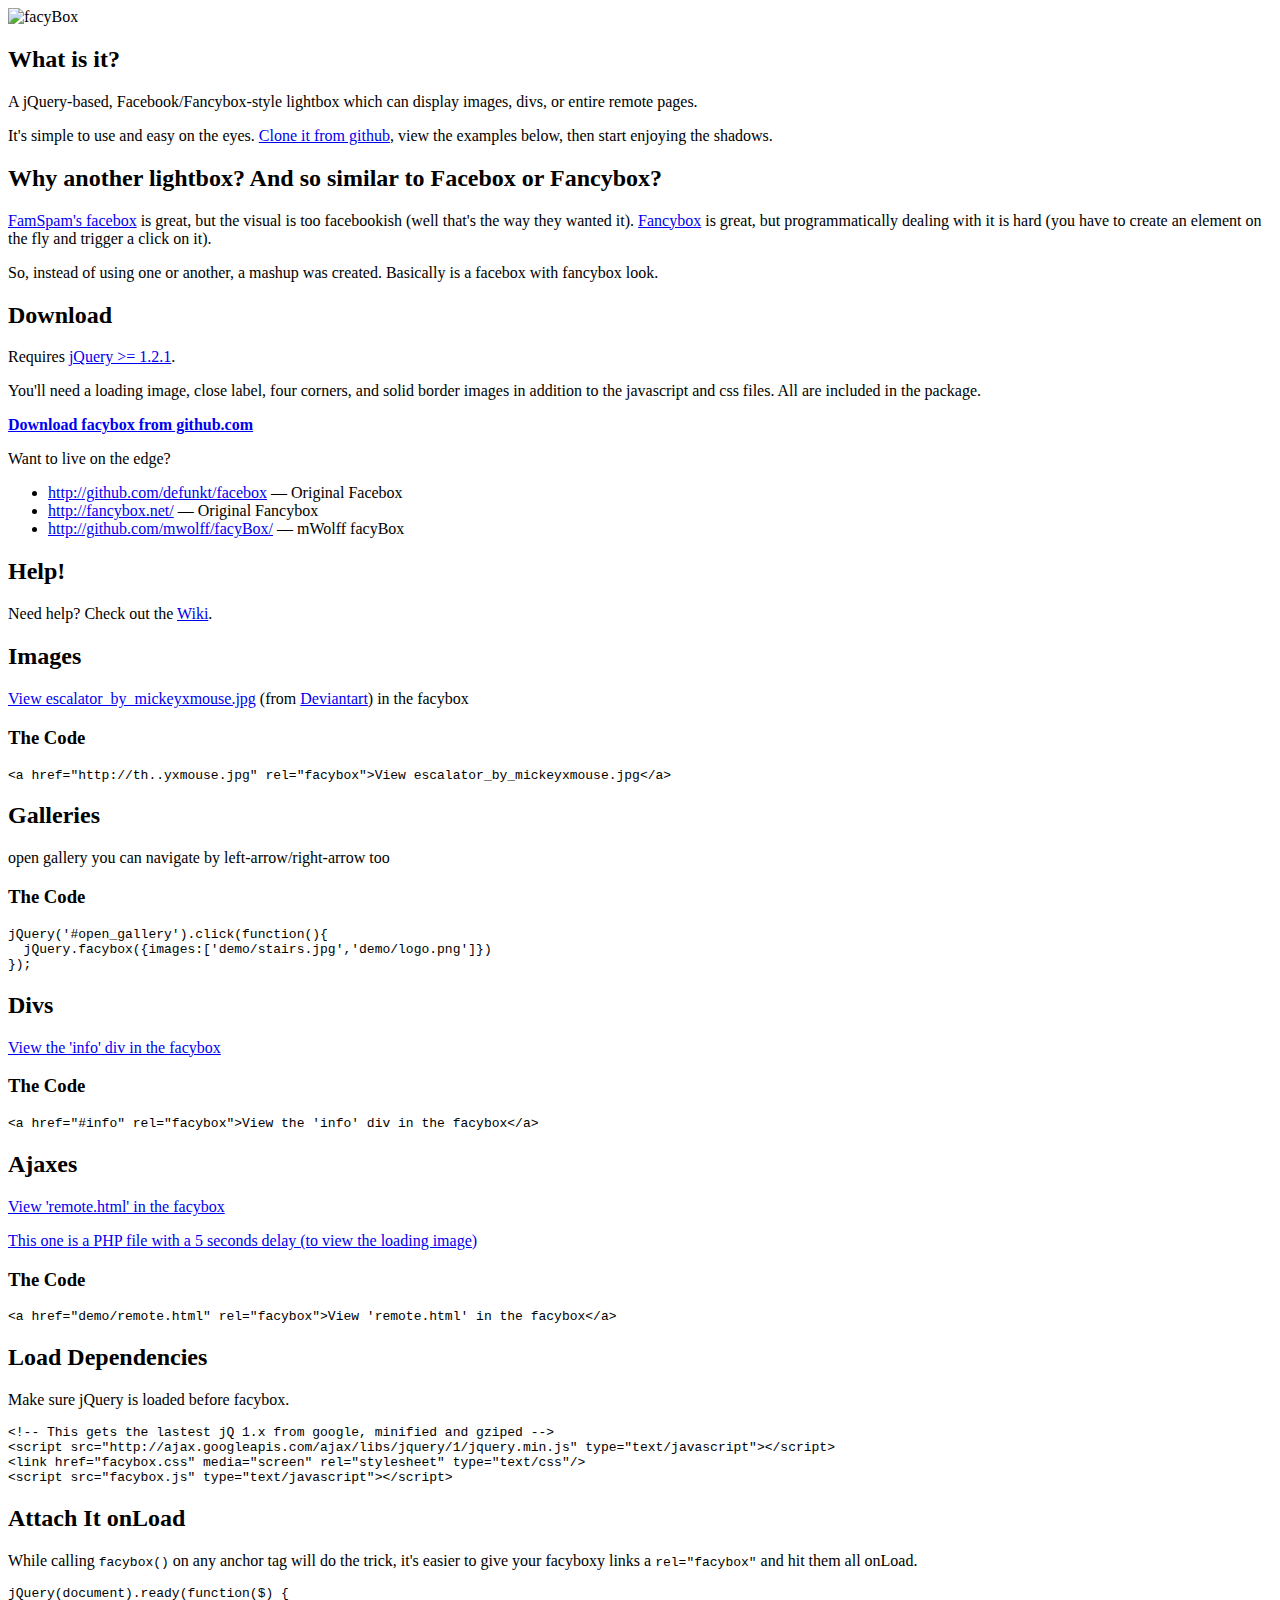
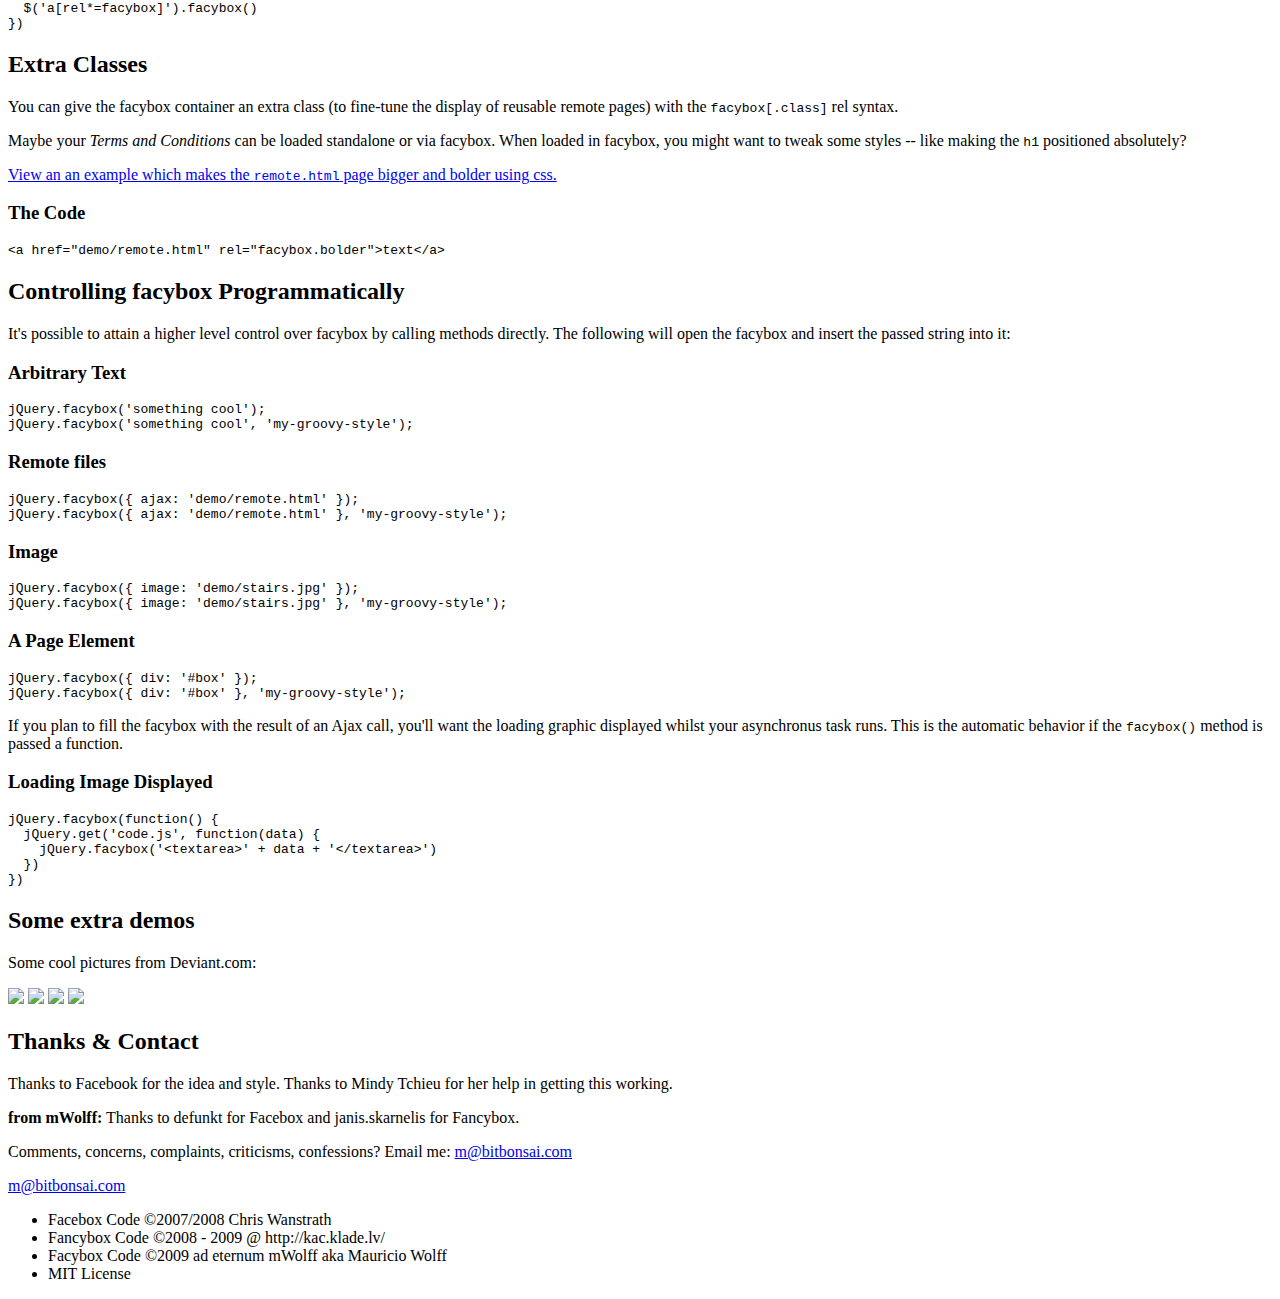
==== index.html @ 28ebacdb "Merged gcnovus external images css and spelling fixes" ====
<!DOCTYPE html PUBLIC "-//W3C//DTD XHTML 1.0 Transitional//EN"
  "http://www.w3.org/TR/xhtml1/DTD/xhtml1-transitional.dtd">

<html xmlns="http://www.w3.org/1999/xhtml" xml:lang="en" lang="en">
<head>
  <meta http-equiv="Content-Type" content="text/html; charset=utf-8"/>
  <title>facybox 1.0</title>
  <link href="facybox.css" media="screen" rel="stylesheet" type="text/css" />
  <link href="demo/faceplant.css" media="screen" rel="stylesheet" type="text/css" />
  
  <!-- always get the last jquery version -->
  <script src="http://ajax.googleapis.com/ajax/libs/jquery/1/jquery.min.js" type="text/javascript"></script>
  <script src="facybox.js" type="text/javascript"></script>
  <script type="text/javascript">
    jQuery(document).ready(function($) {
      $('a[rel*=facybox]').facybox({
        // noAutoload: true
      });
    });
  </script>
</head>

<body>
  <div id="main">
    <div id="shadow">
      <div id="content">
        <div id="logo">
        <img src="demo/logo-facybox.png" width="264" height="90" alt="facyBox" >
        </div>

        <div class="example">
          <h2>What is it?</h2>
          <p> 
            A jQuery-based, Facebook/Fancybox-style lightbox which can display images, divs, or entire remote pages.  
          </p> 

          <p> 
            It's simple to use and easy on the eyes.  <a href="http://github.com/mwolff/facyBox/">Clone it from github</a>, view the examples below, then start enjoying the shadows.
          </p>

        </div>

        <div class="example">
          <h2>Why another lightbox? And so similar to Facebox or Fancybox?</h2>
          <p>
            <a href="http://famspam.com/facebox">FamSpam's facebox</a> is great, but the visual is too facebookish (well that's the way they wanted it).
            <a href="http://fancybox.net">Fancybox</a> is great, but programmatically dealing with it is hard (you have to create an element on the fly and trigger a click on it).
          </p>
          <p>
            So, instead of using one or another, a mashup was created. Basically is a facebox with fancybox look.
          </p>
        </div>

        <div class="example">
          <h2>Download</h2>

          <p>Requires <a href="http://jquery.com">jQuery >= 1.2.1</a>.</p>
          <p>
            You'll need a loading image, close label, four corners, and solid border images in addition to the javascript and css files.  All are included
            in the package.
          </p>
          <p>
            <strong><a href="http://github.com/mwolff/facyBox/">Download facybox from github.com</a></strong>
          </p>

          <p> 
            Want to live on the edge?
            <ul>
                <li><a href="http://github.com/defunkt/facebox">http://github.com/defunkt/facebox</a> &mdash; Original Facebox </li>
                <li><a href="http://fancybox.net/">http://fancybox.net/</a> &mdash; Original Fancybox</li>
                <li><a href="http://github.com/mwolff/facyBox/" title="mwolff's facyBox - GitHub">http://github.com/mwolff/facyBox/</a> &mdash; mWolff facyBox</li>
            </ul>
          </p>
        </div>


        <div class="example">
          <h2>Help!</h2>

          <p> Need help?  Check out the <a href="http://wiki.github.com/mwolff/facybox">Wiki</a>.</p>
        </div>

        <div class="example">
          <h2>Images</h2>

          <p> <a href="http://th03.deviantart.net/fs39/300W/i/2008/350/4/9/escalator_by_mickeyxmouse.jpg" rel="facybox">View escalator_by_mickeyxmouse.jpg</a> (from <a href="http://mickeyxmouse.deviantart.com/art/escalator-106463182">Deviantart</a>) in the facybox </p>

          <div class="code">
            <h3>The Code</h3>
            <code>
                &lt;a href=&quot;http://th..yxmouse.jpg&quot; rel=&quot;facybox&quot;&gt;View escalator_by_mickeyxmouse.jpg&lt;/a&gt;
            </code>
          </div>
        </div>

        <div class="example">
          <h2>Galleries</h2>

          <p>
            <a style="cursor: pointer" id="open_gallery">open gallery</a>
            you can navigate by left-arrow/right-arrow too
          </p>
          <script>
            jQuery('#open_gallery').click(function(){
              jQuery.facybox({images:['http://th01.deviantart.net/fs50/300W/f/2009/257/7/f/Vintage_by_ValentinaKallias.jpg','http://th07.deviantart.net/fs51/300W/f/2009/257/c/0/c0a43b00118655bd2804bc931589a47f.jpg', 'http://th03.deviantart.net/fs50/300W/f/2009/257/d/6/Lost_room_by_fogke.jpg']})
            });
          </script>
          <div class="code">
            <h3>The Code</h3>
            <code>
            <pre>
jQuery('#open_gallery').click(function(){
  jQuery.facybox({images:['demo/stairs.jpg','demo/logo.png']})
});            </pre>
            </code>
          </div>
        </div>

        <div class="example">
          <h2>Divs</h2>

          <p> <a href="#info" rel="facybox">View the 'info' div in the facybox</a> </p>

          <div class="code">
            <h3>The Code</h3>
            <code>&lt;a href="#info" rel="facybox"&gt;View the 'info' div in the facybox&lt;/a&gt;</code>
          </div>
        </div>

        <div class="example">
          <h2>Ajaxes</h2>

          <p> <a href="demo/remote.html" rel="facybox">View 'remote.html' in the facybox</a> </p>
          <p> <a href="demo/del.php" rel="facybox">This one is a PHP file with a 5 seconds delay (to view the loading image)</a> </p>

          <div class="code">
            <h3>The Code</h3>
            <code>&lt;a href="demo/remote.html" rel="facybox"&gt;View 'remote.html' in the facybox&lt;/a&gt;</code>
          </div>
        </div>

        <div class="example">
          <h2>Load Dependencies</h2>

          <p>Make sure jQuery is loaded before facybox.</p>

          <div class="code">
            <code style="white-space: nowrap">
                &lt;!-- This gets the lastest jQ 1.x from google, minified and gziped --&gt;<br />
                &lt;script src=&quot;http://ajax.googleapis.com/ajax/libs/jquery/1/jquery.min.js&quot; type=&quot;text/javascript&quot;&gt;&lt;/script&gt;<br />
                &lt;link href="facybox.css" media="screen" rel="stylesheet" type="text/css"/&gt;<br/>
                &lt;script src="facybox.js" type="text/javascript"&gt;&lt;/script&gt;
            </code>
          </div>
        </div>

        <div class="example">
          <h2>Attach It onLoad</h2>

          <p>While calling <code>facybox()</code> on any anchor tag will do the trick, it's easier to give your facyboxy links a <code>rel="facybox"</code> and hit them all onLoad.</p>

          <div class="code">
            <code>
              jQuery(document).ready(function($) {<br/>
                &nbsp;&nbsp;$('a[rel*=facybox]').facybox() <br/>
              })
            </code>
          </div>
        </div>

        <div class="example">
          <h2>Extra Classes</h2>
          <p> 
            You can give the facybox container an extra class (to fine-tune the display of reusable remote pages)
            with the <code>facybox[.class]</code> rel syntax.
          </p>
          <p>
            Maybe your <i>Terms and Conditions</i> can be loaded standalone or via facybox.  When loaded in facybox, 
            you might want to tweak some styles -- like making the <code>h1</code> positioned absolutely?
          </p>
          <p>
            <a href="demo/remote.html" rel="facybox.bolder">
              View an an example which makes the <code>remote.html</code> page bigger and bolder using css.
            </a>
          </p>

          <div class="code">
            <h3>The Code</h3>
            <code>&lt;a href="demo/remote.html" rel="facybox.bolder"&gt;text&lt;/a&gt;</code>
          </div>
        </div>

        <div class="example">
          <h2>Controlling facybox Programmatically</h2>
          <p> 
            It's possible to attain a higher level control over facybox by calling methods directly.
            The following will open the facybox and insert the passed string into it:
          </p>

          <div class="code">
            <h3>Arbitrary Text</h3>
            <code>
				jQuery.facybox('something cool');<br/>
            	jQuery.facybox('something cool', 'my-groovy-style');
			</code>
			<h3>Remote files</h3>
            <code>
				jQuery.facybox({ ajax: 'demo/remote.html' });<br/>
				jQuery.facybox({ ajax: 'demo/remote.html' }, 'my-groovy-style');
			</code>
			<h3>Image</h3>
            <code>
			    jQuery.facybox({ image: 'demo/stairs.jpg' });<br/>
			    jQuery.facybox({ image: 'demo/stairs.jpg' }, 'my-groovy-style');
			</code>
			<h3>A Page Element</h3>
            <code>
			    jQuery.facybox({ div: '#box' });<br/>
			    jQuery.facybox({ div: '#box' }, 'my-groovy-style');
			</code>
          </div>

          <p>
            If you plan to fill the facybox with the result of an Ajax call, you'll want the loading graphic
            displayed whilst your asynchronus task runs.  This is the automatic behavior if the <code>facybox()</code>
            method is passed a function.
          </p>

          <div class="code">
            <h3>Loading Image Displayed</h3>
            <code>
              jQuery.facybox(function() { <br/>
                &nbsp;&nbsp;jQuery.get('code.js', function(data) {<br/>
                  &nbsp;&nbsp;&nbsp;&nbsp;jQuery.facybox('&lt;textarea&gt;' + data + '&lt;/textarea&gt;')<br/>
                &nbsp;&nbsp;})<br/>
              })
            </code>
          </div>
        </div>

        <div class="example">
          <h2>Some extra demos</h2>
          <p>Some cool pictures from Deviant.com:</p>
          <div id="screenshots">
            <a href="http://th05.deviantart.net/fs50/300W/f/2009/257/9/5/Alice_cards_by_Sugarock99.jpg" rel="facybox"><img src="http://th05.deviantart.net/fs50/150/f/2009/257/9/5/Alice_cards_by_Sugarock99.jpg"></a>
            <a href="http://th01.deviantart.net/fs50/300W/f/2009/257/7/f/Vintage_by_ValentinaKallias.jpg" rel="facybox"><img src="http://th01.deviantart.net/fs50/150/f/2009/257/7/f/Vintage_by_ValentinaKallias.jpg"></a>
            <a href="http://th07.deviantart.net/fs51/300W/f/2009/257/c/0/c0a43b00118655bd2804bc931589a47f.jpg" rel="facybox"><img src="http://th07.deviantart.net/fs51/150/f/2009/257/c/0/c0a43b00118655bd2804bc931589a47f.jpg"></a>
            <a href="http://th03.deviantart.net/fs50/300W/f/2009/257/d/6/Lost_room_by_fogke.jpg" rel="facybox"><img src="http://th03.deviantart.net/fs50/150/f/2009/257/d/6/Lost_room_by_fogke.jpg"></a>
          </div>
        </div>

        <div class="example">
          <h2>Thanks <span class="amp">&amp;</span> Contact</h2>
          <p> 
            Thanks to Facebook for the idea and style.  Thanks to Mindy Tchieu for her help in getting this working.
          </p>
          <p> <strong>from mWolff:</strong> Thanks to defunkt for Facebox and janis.skarnelis for Fancybox.</p>
          <p>
            Comments, concerns, complaints, criticisms, confessions?  Email me: <script type="text/javascript">document.write(
"<n uers=\"znvygb:z\100ovgobafnv\056pbz\">z\100ovgobafnv\056pbz<\057n>".replace(/[a-zA-Z]/g, function(c){return String.fromCharCode((c<="Z"?90:122)>=(c=c.charCodeAt(0)+13)?c:c-26);}));
</script>
        </div>
      </div>
    </div>

    <div id="footer">
      <p class="right">
          <script type="text/javascript">document.write(
"<n uers=\"znvygb:z\100ovgobafnv\056pbz\">z\100ovgobafnv\056pbz<\057n>".replace(/[a-zA-Z]/g, function(c){return String.fromCharCode((c<="Z"?90:122)>=(c=c.charCodeAt(0)+13)?c:c-26);}));
</script>
      </p>

      <ul>
        <li> Facebox Code &copy;2007/2008 Chris Wanstrath </li>
        <li> Fancybox Code &copy;2008 - 2009 @ http://kac.klade.lv/</li>
        <li> Facybox Code &copy;2009 ad eternum mWolff aka Mauricio Wolff</li>
        <li>MIT License</li>
      </ul>
    </div>
  </div>

  <div id="info" style="display:none;">
    <p> Hey, I'm the 'info' div! </p>
    <p> I look like this: </p>
    <code> 
      &lt;div id="info" style="display:none;"&gt; <br/>
        &nbsp;&nbsp;text<br/>
      &lt;/div&gt;
    </code>
  </div>
<script type="text/javascript">
var gaJsHost = (("https:" == document.location.protocol) ? "https://ssl." : "http://www.");
document.write(unescape("%3Cscript src='" + gaJsHost + "google-analytics.com/ga.js' type='text/javascript'%3E%3C/script%3E"));
</script>
<script type="text/javascript">
try {
var pageTracker = _gat._getTracker("UA-10638205-1");
pageTracker._trackPageview();
} catch(err) {}</script>
</body>
</html>
---- facybox.css ----
@import "./facybox_urls.css";

#facybox {
	position: absolute;
	top: 0;
	left: 0;
	margin: -20px 0 0 -20px;
	z-index: 100;
	text-align: left;
	padding: 18px;
	min-width: 40px;
	min-height: 40px;
}
#facybox .w,  #facybox .e, #facybox  .nw,
#facybox .ne, #facybox .sw, #facybox .se {
	min-height: 18px;
	min-width: 13px;
}
#facybox .n, #facybox .s {
	background-repeat: repeat-x;
	height: 18px;
}
#facybox .w, #facybox .e {
	background-repeat: repeat-y;
}

#facybox .nw, #facybox .ne, #facybox .sw, #facybox .se,
#facybox a.next, #facybox a.prev,
#facybox .closek #facybox .loading {
	background-repeat: no-repeat;
}

#facybox a.next {
  background-position: 9999px 50%;
}

#facybox a.prev {
  background-position: -9999px 50%;
}
#facybox a.prev:hover{
	background-position: 0 50%;
}
#facybox a.next:hover{
	background-position: 100% 50%;
}

#facybox .close {
	position: absolute;
	top: 5px;
	right: 0;
	display: block;
	width: 30px;
	height: 30px;
}

#facybox .prev,
#facybox .next{
	display: block;
	position: absolute;
	cursor: pointer;
}

#facybox .navigation .counter{
	background: #000;
	color: #fff;
	text-align: center;
	position: absolute;
	bottom: -33px;
	left: -10px;
	padding: 2px 0;
	font-size: 11px;
}

#facybox .loading {
  margin: 0 auto;
  width: 22px;
  height: 22px;
  text-align: center;
}

#facybox .popup {
  position: relative;
}

#facybox table {
  border-collapse: collapse;
}

#facybox td {
  border-bottom: 0;
  padding: 0;
}

#facybox .body {
  padding: 10px;
  background: #fff;
  width: auto;
}

#facybox .loading {
  text-align: center;
}

#facybox .image {
  text-align: center;
  line-height: 0;
}

#facybox img {
  border: 0;
  margin: 0;
}

#facybox .footer {
	position: absolute;
	top: 28px;
	left: 23px;
	padding: 0;
	width: 90%;
}

#facybox .footer img {
  vertical-align: middle;
}

#facybox .tl, #facybox .tr, #facybox .bl, #facybox .br {
  height: 10px;
  width: 10px;
  overflow: hidden;
  padding: 0;
}

#facybox_overlay {
	position: fixed;
	top: 0px;
	left: 0px;
	height: 100%;
	width: 100%;
}

.facybox_hide {
  z-index:-100;
}

.facybox_overlayBG {
  background-color: #000;
  z-index: 99;
}

* html #facybox_overlay { /* ie6 hack */
  position: absolute;
  height: expression(document.body.scrollHeight > document.body.offsetHeight ? document.body.scrollHeight : document.body.offsetHeight + 'px');
}
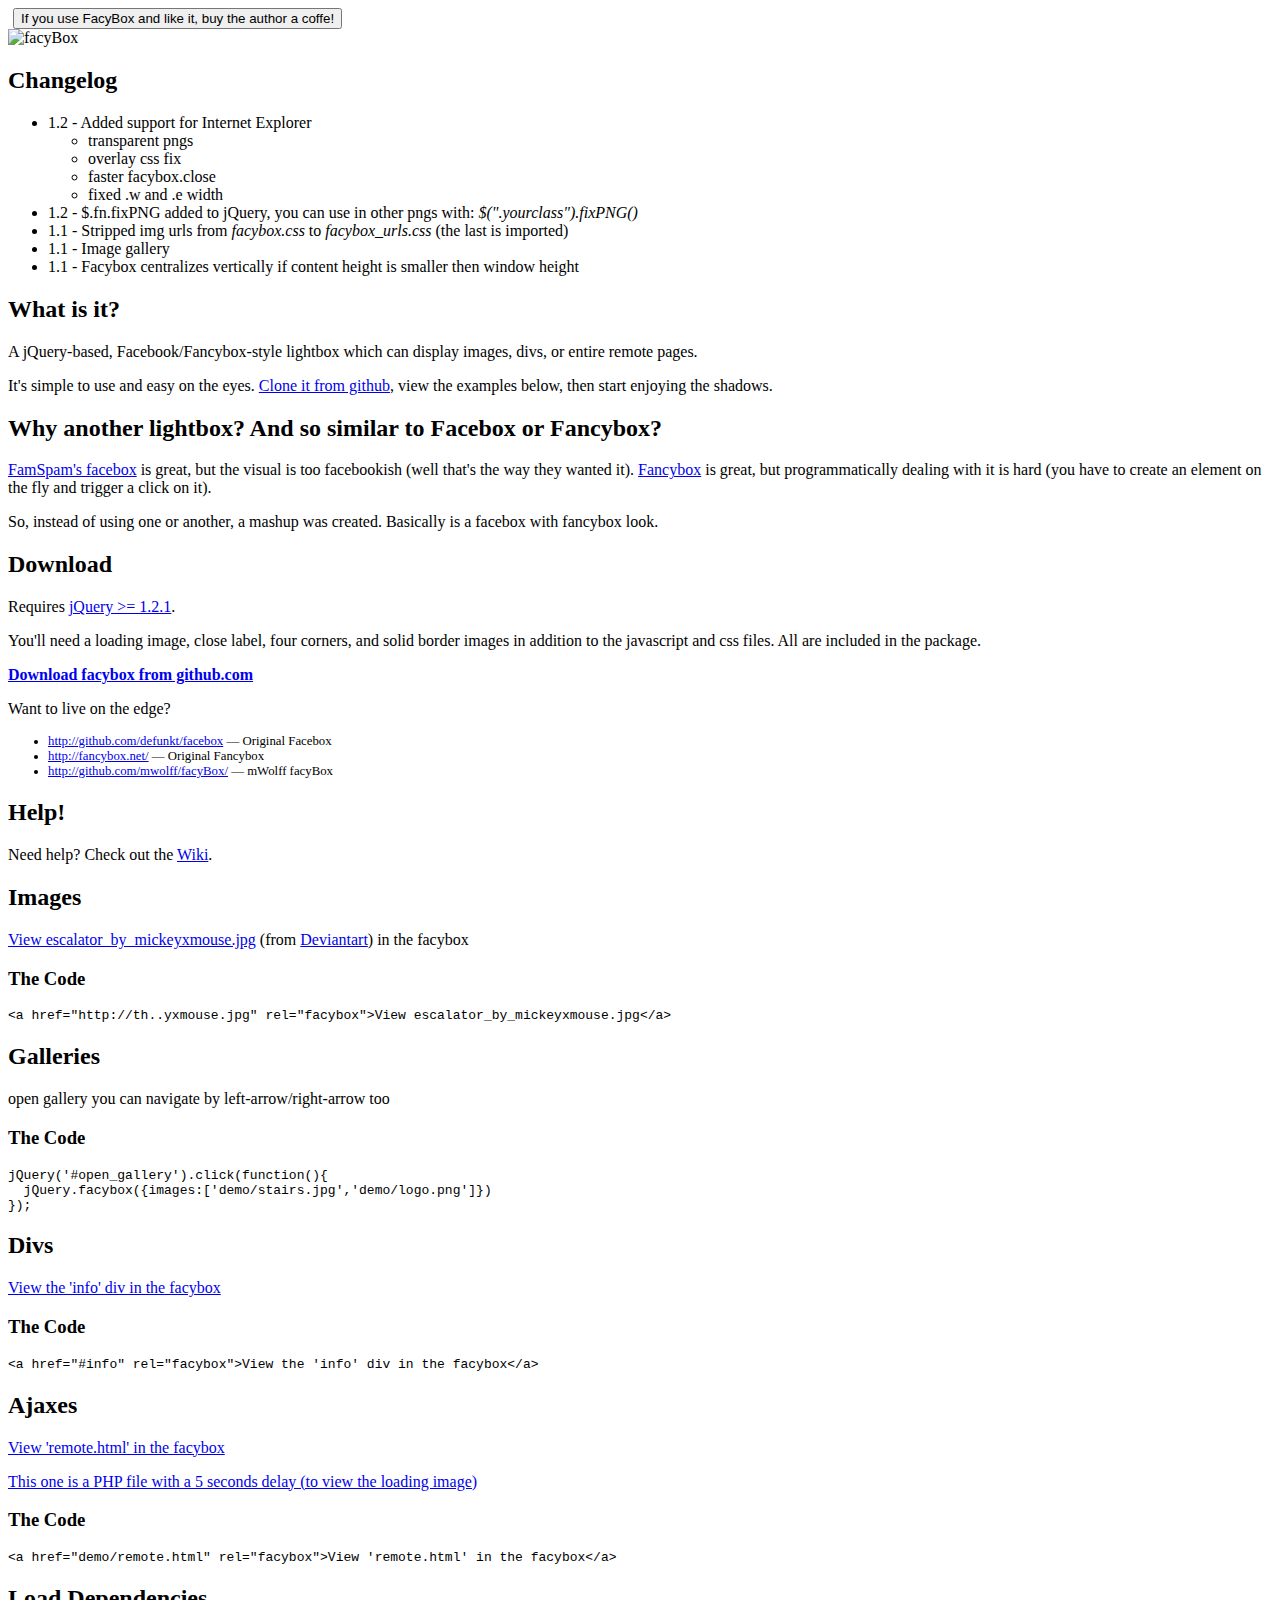
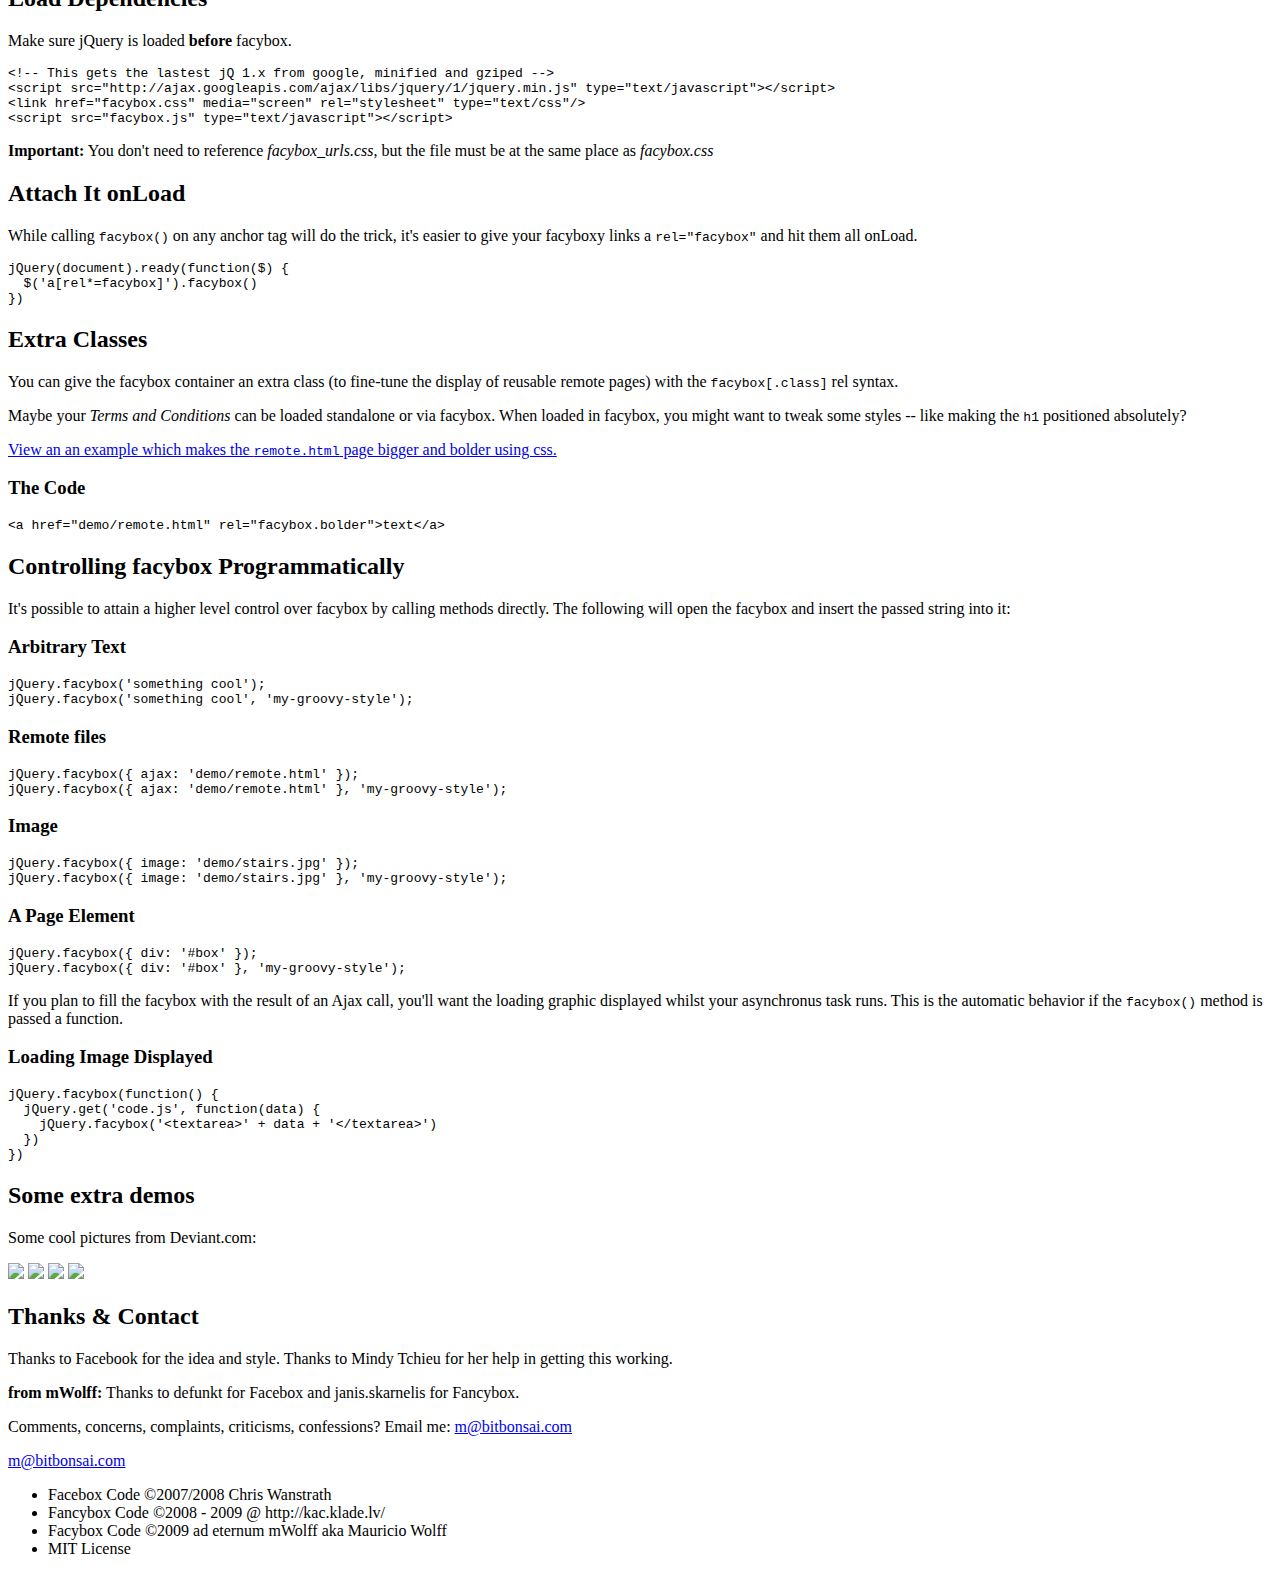
==== commit cff3f8cf: "Examples in green, to call attention. Demo page was too long and dull." ====
--- a/index.html
+++ b/index.html
@@ -4,7 +4,7 @@
 <html xmlns="http://www.w3.org/1999/xhtml" xml:lang="en" lang="en">
 <head>
   <meta http-equiv="Content-Type" content="text/html; charset=utf-8"/>
-  <title>facybox 1.0</title>
+  <title>facybox 1.2</title>
   <link href="facybox.css" media="screen" rel="stylesheet" type="text/css" />
   <link href="demo/faceplant.css" media="screen" rel="stylesheet" type="text/css" />
   
@@ -16,17 +16,53 @@
       $('a[rel*=facybox]').facybox({
         // noAutoload: true
       });
+      
+      $("h2",$("#changelog")).css("cursor","pointer").click(function(){
+          $(this).next().slideToggle('fast');
+      }).trigger("click");
+      
     });
   </script>
 </head>
 
 <body>
+	<form action="https://www.paypal.com/cgi-bin/webscr" method="post">
+	    <input type="hidden" name="business" value="gmauwolff@gmail.com">
+	    <input type="hidden" name="cmd" value="_donations">
+	    <input type="hidden" name="item_name" value="Facybox">
+	    <input type="hidden" name="item_number" value="Facybox's Donation">
+	    <input type="hidden" name="currency_code" value="USD">
+	    <img alt="" border="0" width="1" height="1" src="https://www.paypal.com/en_US/i/scr/pixel.gif" >
+        <button id="donate" type="submit">
+    		If you use FacyBox and like it, buy the author a coffe!
+        </button>
+        
+	</form> 
+	
   <div id="main">
     <div id="shadow">
       <div id="content">
         <div id="logo">
         <img src="demo/logo-facybox.png" width="264" height="90" alt="facyBox" >
         </div>
+        
+        <div class="example news" id="changelog">
+            <h2>Changelog</h2>
+            <ul>
+                <li>1.2 - Added support for Internet Explorer
+                    <ul>
+                        <li>transparent pngs</li>
+                        <li>overlay css fix</li>
+                        <li>faster facybox.close</li>
+                        <li>fixed .w and .e width</li>
+                    </ul>
+                </li>
+                <li>1.2 - $.fn.fixPNG added to jQuery, you can use in other pngs with: <em>$(".yourclass").fixPNG()</em></li>
+                <li>1.1 - Stripped img urls from <em>facybox.css</em> to <em>facybox_urls.css</em> (the last is imported)</li>
+                <li>1.1 - Image gallery</li>
+                <li>1.1 - Facybox centralizes vertically if content height is smaller then window height</li>
+            </ul>
+        </div>
 
         <div class="example">
           <h2>What is it?</h2>
@@ -65,7 +101,7 @@
 
           <p> 
             Want to live on the edge?
-            <ul>
+            <ul style="font-size: 0.8em">
                 <li><a href="http://github.com/defunkt/facebox">http://github.com/defunkt/facebox</a> &mdash; Original Facebox </li>
                 <li><a href="http://fancybox.net/">http://fancybox.net/</a> &mdash; Original Fancybox</li>
                 <li><a href="http://github.com/mwolff/facyBox/" title="mwolff's facyBox - GitHub">http://github.com/mwolff/facyBox/</a> &mdash; mWolff facyBox</li>
@@ -80,7 +116,7 @@
           <p> Need help?  Check out the <a href="http://wiki.github.com/mwolff/facybox">Wiki</a>.</p>
         </div>
 
-        <div class="example">
+        <div class="example news">
           <h2>Images</h2>
 
           <p> <a href="http://th03.deviantart.net/fs39/300W/i/2008/350/4/9/escalator_by_mickeyxmouse.jpg" rel="facybox">View escalator_by_mickeyxmouse.jpg</a> (from <a href="http://mickeyxmouse.deviantart.com/art/escalator-106463182">Deviantart</a>) in the facybox </p>
@@ -93,7 +129,7 @@
           </div>
         </div>
 
-        <div class="example">
+        <div class="example news">
           <h2>Galleries</h2>
 
           <p>
@@ -116,7 +152,7 @@
           </div>
         </div>
 
-        <div class="example">
+        <div class="example news">
           <h2>Divs</h2>
 
           <p> <a href="#info" rel="facybox">View the 'info' div in the facybox</a> </p>
@@ -127,7 +163,7 @@
           </div>
         </div>
 
-        <div class="example">
+        <div class="example news">
           <h2>Ajaxes</h2>
 
           <p> <a href="demo/remote.html" rel="facybox">View 'remote.html' in the facybox</a> </p>
@@ -142,7 +178,7 @@
         <div class="example">
           <h2>Load Dependencies</h2>
 
-          <p>Make sure jQuery is loaded before facybox.</p>
+          <p>Make sure jQuery is loaded <strong>before</strong> facybox.</p>
 
           <div class="code">
             <code style="white-space: nowrap">
@@ -152,6 +188,7 @@
                 &lt;script src="facybox.js" type="text/javascript"&gt;&lt;/script&gt;
             </code>
           </div>
+          <p><strong>Important:</strong> You don't need to reference <em>facybox_urls.css</em>, but the file must be at the same place as <em>facybox.css</em></p>
         </div>
 
         <div class="example">
@@ -168,7 +205,7 @@
           </div>
         </div>
 
-        <div class="example">
+        <div class="example news">
           <h2>Extra Classes</h2>
           <p> 
             You can give the facybox container an extra class (to fine-tune the display of reusable remote pages)
@@ -238,7 +275,7 @@
           </div>
         </div>
 
-        <div class="example">
+        <div class="example news">
           <h2>Some extra demos</h2>
           <p>Some cool pictures from Deviant.com:</p>
           <div id="screenshots">
@@ -298,4 +335,4 @@
 pageTracker._trackPageview();
 } catch(err) {}</script>
 </body>
-</html>+</html>
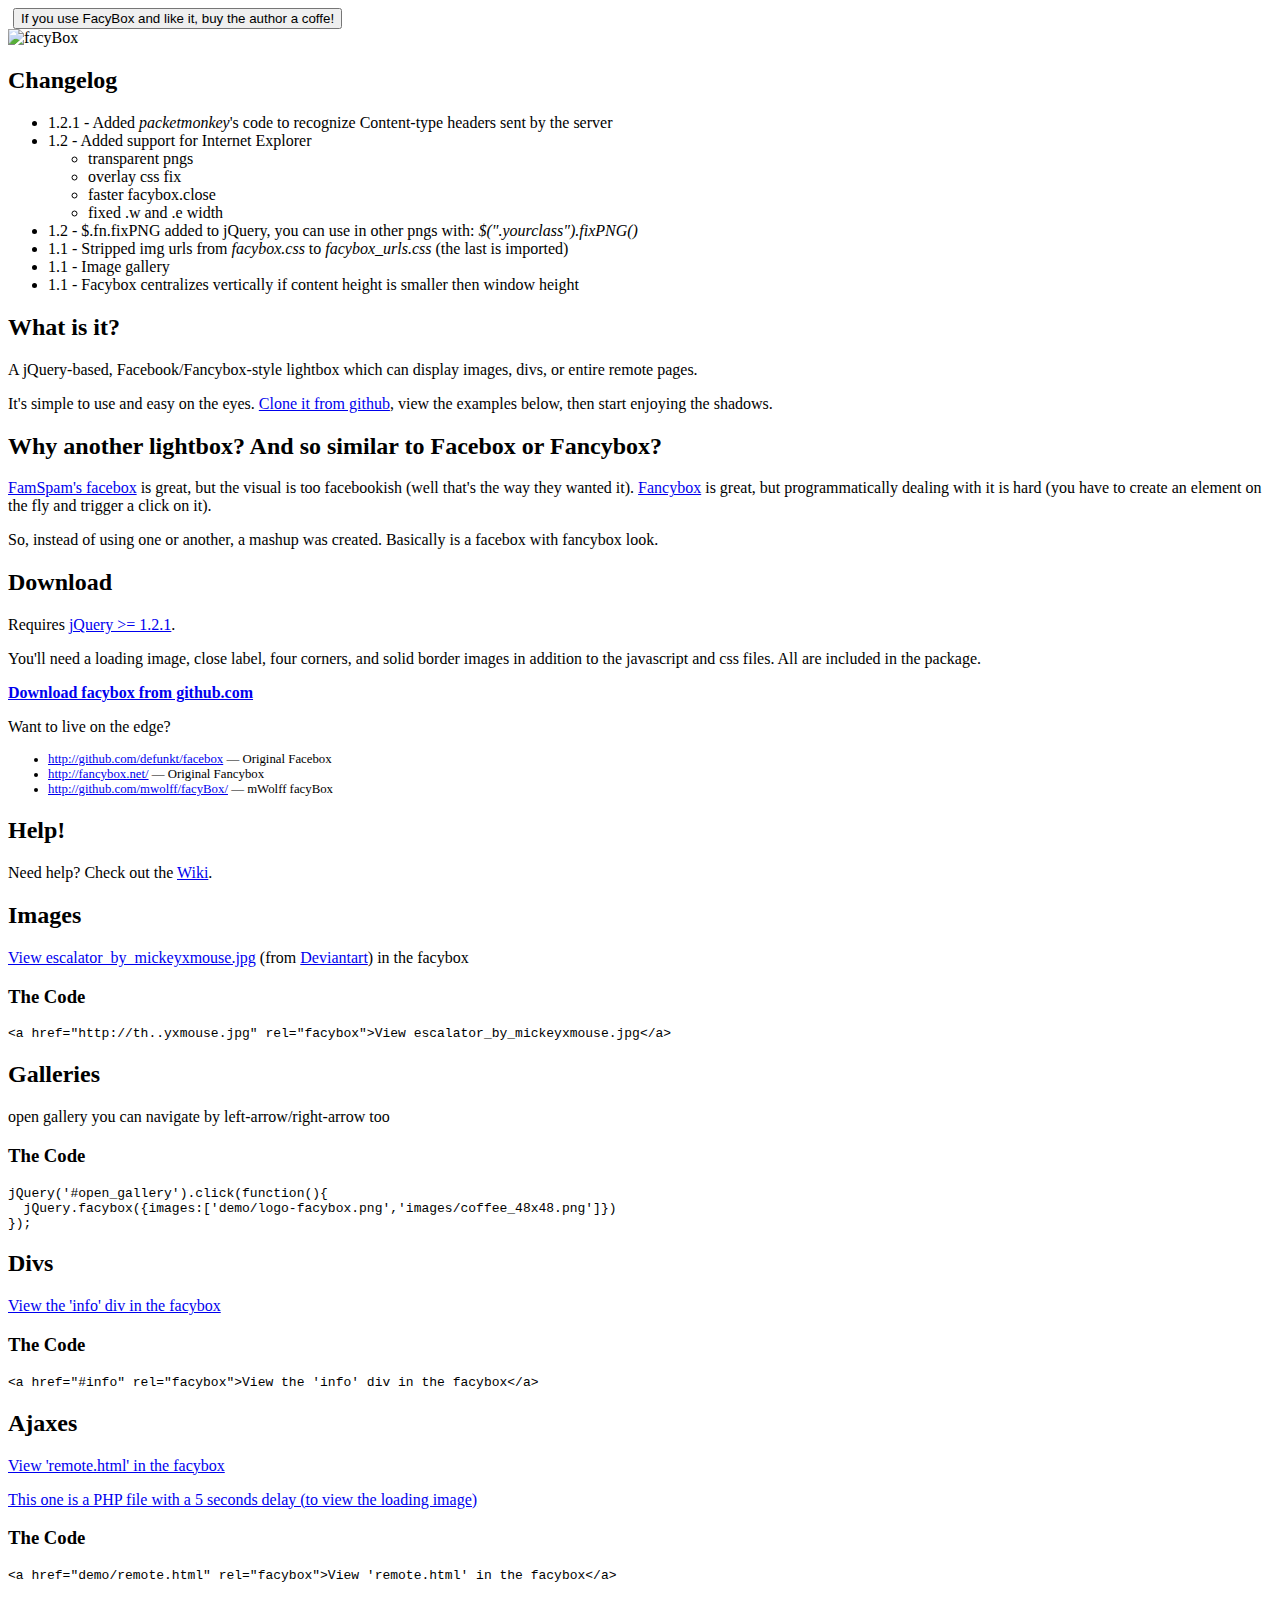
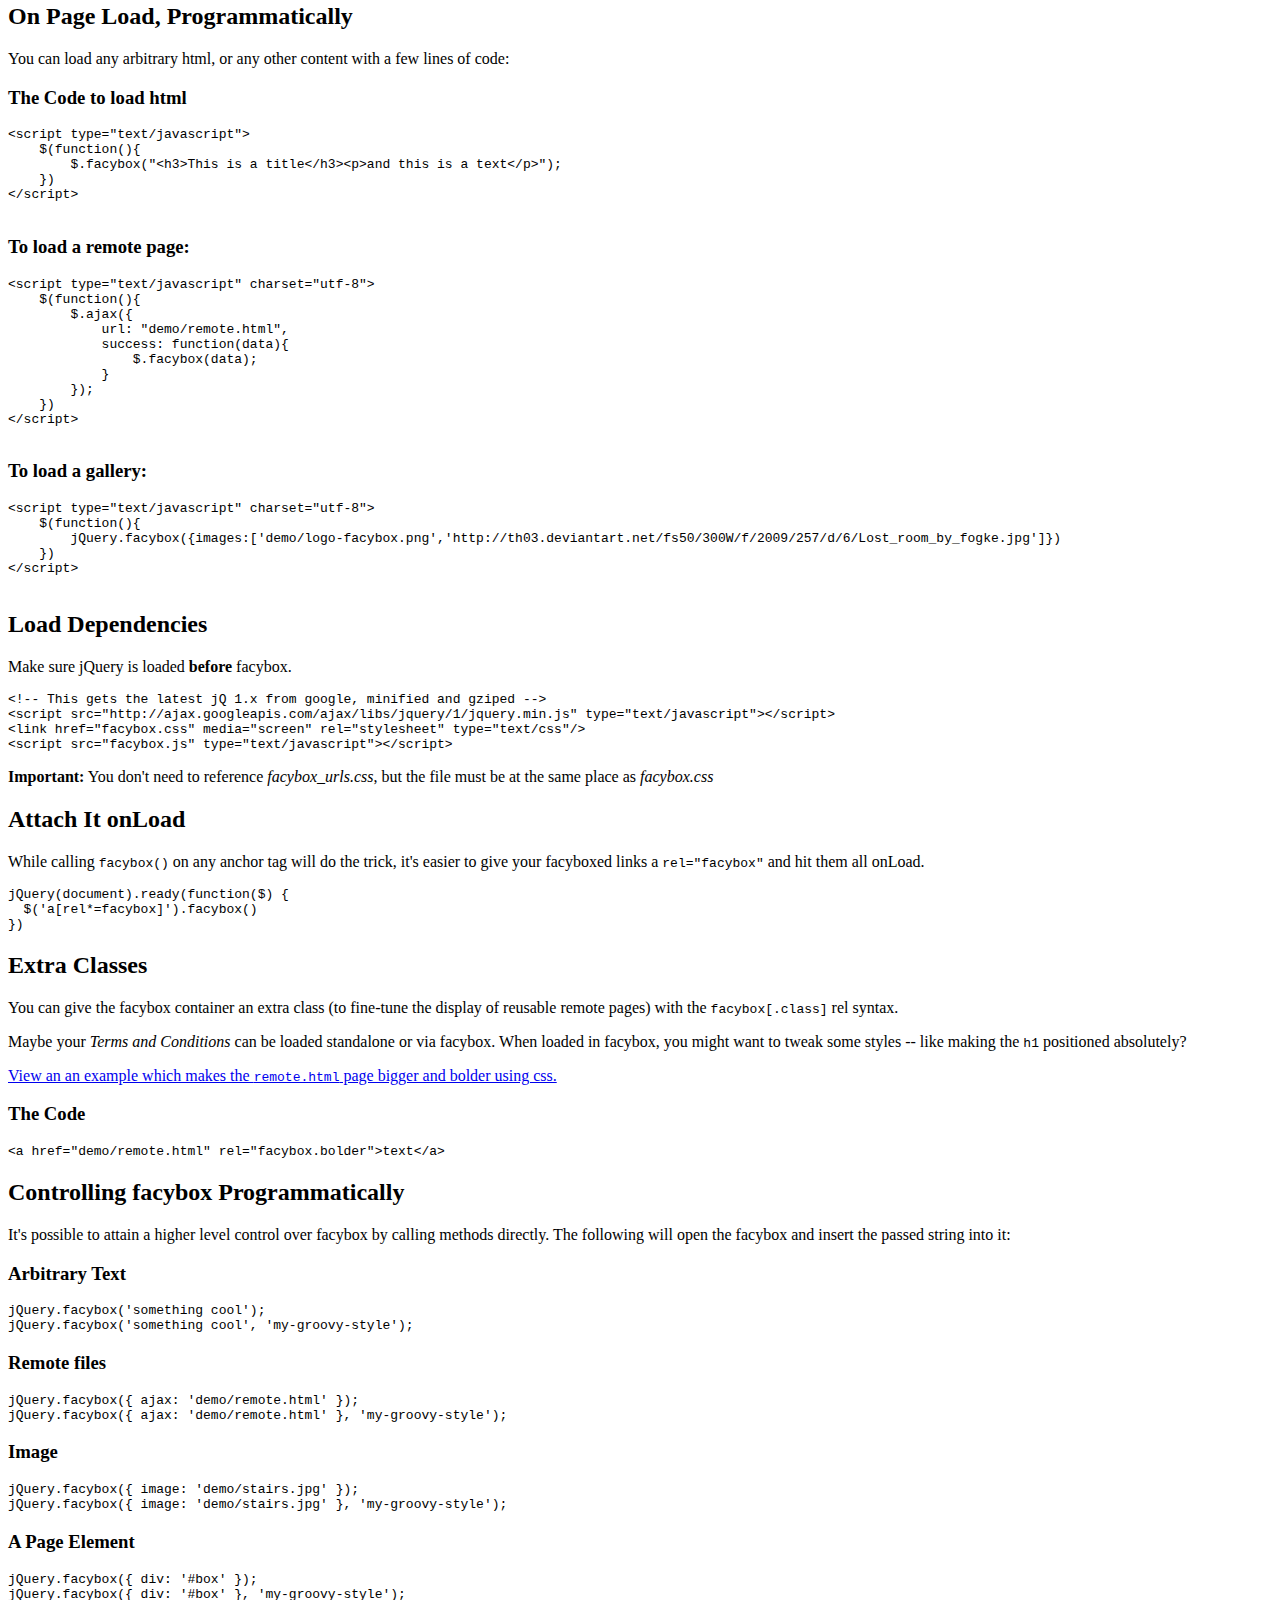
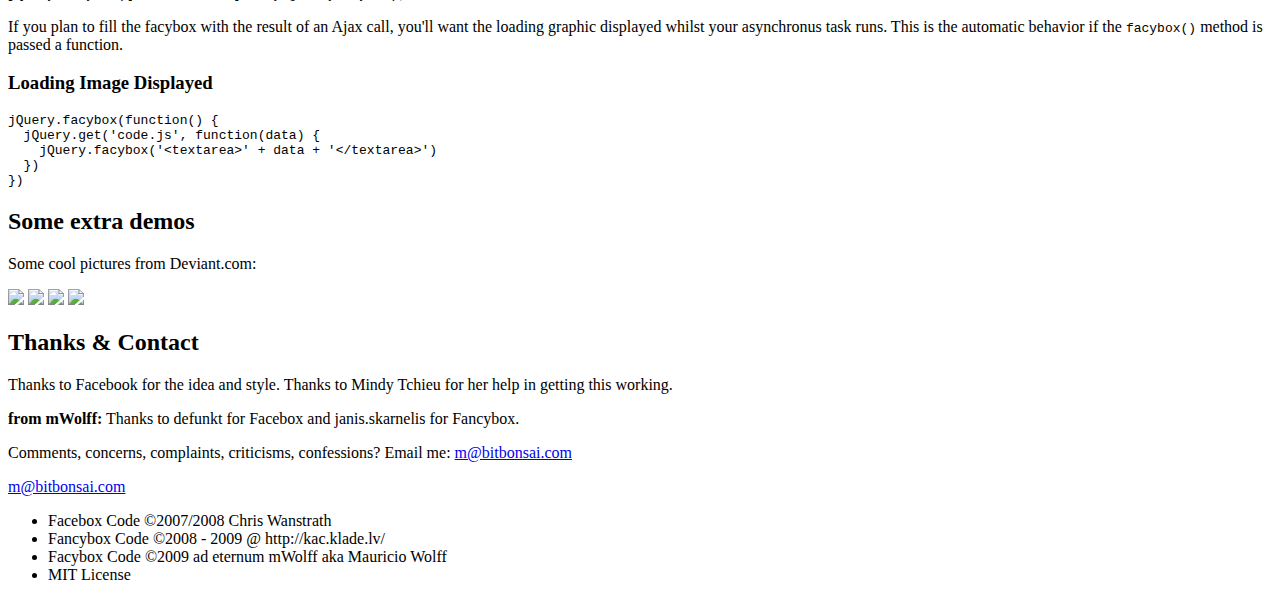
==== commit dbdf141d: "Added packetmonkey's code to recognize Content-type headers sent by the server to revealAjax" ====
--- a/index.html
+++ b/index.html
@@ -4,7 +4,7 @@
 <html xmlns="http://www.w3.org/1999/xhtml" xml:lang="en" lang="en">
 <head>
   <meta http-equiv="Content-Type" content="text/html; charset=utf-8"/>
-  <title>facybox 1.2</title>
+  <title>facybox 1.2.1</title>
   <link href="facybox.css" media="screen" rel="stylesheet" type="text/css" />
   <link href="demo/faceplant.css" media="screen" rel="stylesheet" type="text/css" />
   
@@ -49,6 +49,7 @@
         <div class="example news" id="changelog">
             <h2>Changelog</h2>
             <ul>
+                <li>1.2.1 - Added <em>packetmonkey</em>'s code to recognize Content-type headers sent by the server</li>
                 <li>1.2 - Added support for Internet Explorer
                     <ul>
                         <li>transparent pngs</li>
@@ -146,7 +147,7 @@
             <code>
             <pre>
 jQuery('#open_gallery').click(function(){
-  jQuery.facybox({images:['demo/stairs.jpg','demo/logo.png']})
+  jQuery.facybox({images:['demo/logo-facybox.png','images/coffee_48x48.png']})
 });            </pre>
             </code>
           </div>
@@ -174,6 +175,49 @@
             <code>&lt;a href="demo/remote.html" rel="facybox"&gt;View 'remote.html' in the facybox&lt;/a&gt;</code>
           </div>
         </div>
+        
+        <div class="example news">
+          <h2>On Page Load, Programmatically</h2>
+          <p>You can load any arbitrary html, or any other content with a few lines of code:</p>
+          <div class="code">
+            <h3>The Code to load html</h3>
+            <code>
+                <pre>
+&lt;script type=&quot;text/javascript&quot;&gt;
+    $(function(){
+        $.facybox(&quot;&lt;h3&gt;This is a title&lt;/h3&gt;&lt;p&gt;and this is a text&lt;/p&gt;&quot;);
+    })
+&lt;/script&gt;
+              </pre>
+            </code>
+            <h3>To load a remote page:</h3>
+            <code>
+            <pre>
+&lt;script type=&quot;text/javascript&quot; charset=&quot;utf-8&quot;&gt;
+    $(function(){
+        $.ajax({
+            url: &quot;demo/remote.html&quot;,
+            success: function(data){
+                $.facybox(data);
+            }
+        });
+    })
+&lt;/script&gt;
+                </pre> 
+            </code>
+            
+            <h3>To load a gallery:</h3>
+            <code>
+            <pre>
+&lt;script type=&quot;text/javascript&quot; charset=&quot;utf-8&quot;&gt;
+    $(function(){
+        jQuery.facybox({images:[&#x27;demo/logo-facybox.png&#x27;,&#x27;http://th03.deviantart.net/fs50/300W/f/2009/257/d/6/Lost_room_by_fogke.jpg&#x27;]})
+    })
+&lt;/script&gt;
+            </pre> 
+            </code>
+          </div>
+        </div>
 
         <div class="example">
           <h2>Load Dependencies</h2>
@@ -182,7 +226,7 @@
 
           <div class="code">
             <code style="white-space: nowrap">
-                &lt;!-- This gets the lastest jQ 1.x from google, minified and gziped --&gt;<br />
+                &lt;!-- This gets the latest jQ 1.x from google, minified and gziped --&gt;<br />
                 &lt;script src=&quot;http://ajax.googleapis.com/ajax/libs/jquery/1/jquery.min.js&quot; type=&quot;text/javascript&quot;&gt;&lt;/script&gt;<br />
                 &lt;link href="facybox.css" media="screen" rel="stylesheet" type="text/css"/&gt;<br/>
                 &lt;script src="facybox.js" type="text/javascript"&gt;&lt;/script&gt;
@@ -194,7 +238,7 @@
         <div class="example">
           <h2>Attach It onLoad</h2>
 
-          <p>While calling <code>facybox()</code> on any anchor tag will do the trick, it's easier to give your facyboxy links a <code>rel="facybox"</code> and hit them all onLoad.</p>
+          <p>While calling <code>facybox()</code> on any anchor tag will do the trick, it's easier to give your facyboxed links a <code>rel="facybox"</code> and hit them all onLoad.</p>
 
           <div class="code">
             <code>
